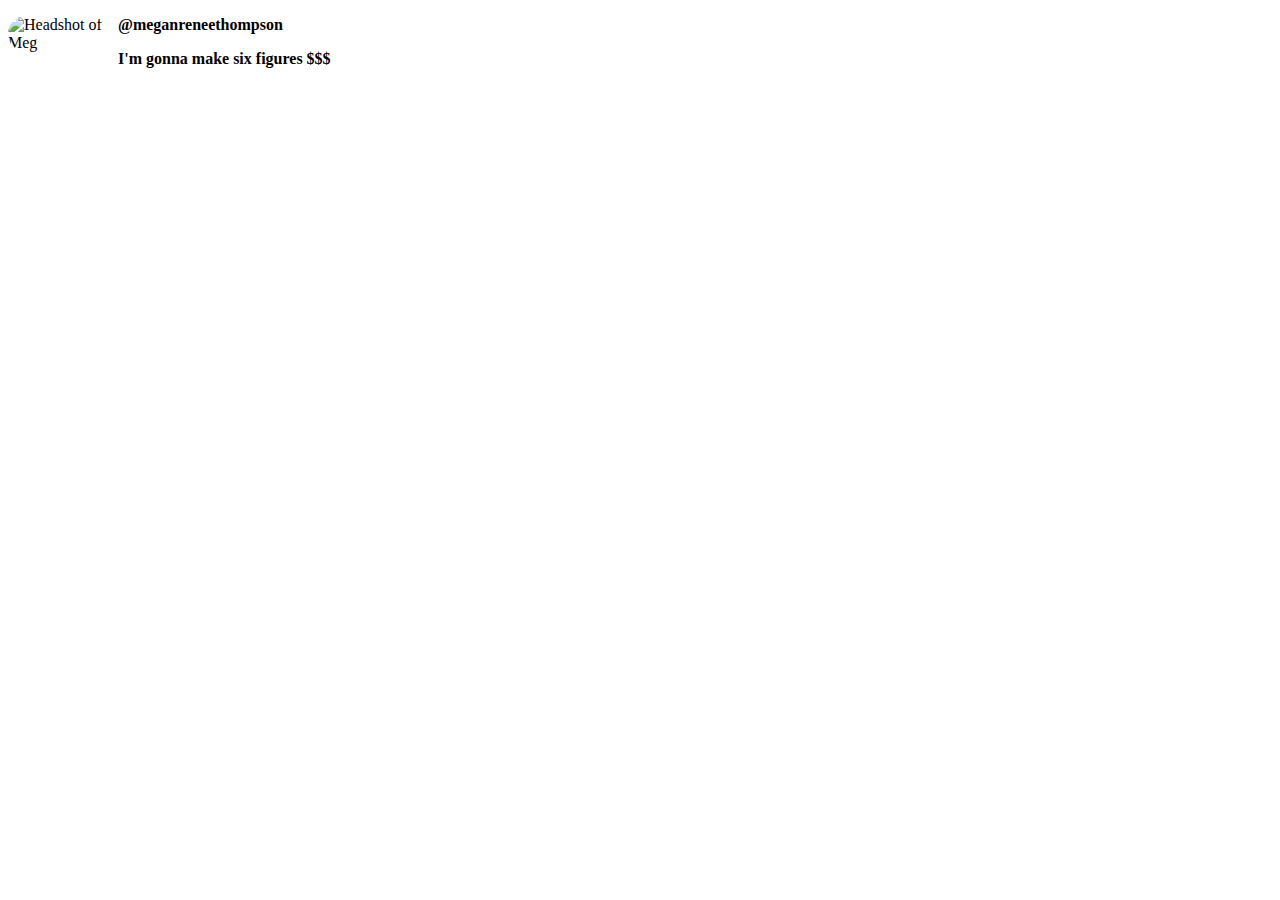
==== index.html @ b562a366 "first commit" ====
<!DOCTYPE html>
<html>
    <head>
        <title>Meg's Website</title>
        <style>
            img {
                width: 100px;
                border-radius: 50px;
                float: left;
                margin-right: 10px;
    
            }
            p {
                font-weight: bold;
            }
        </style>
    </head>
    <body>
        <img src="images/meg.jpg" alt="Headshot of Meg">
        <p>@meganreneethompson</p>
        <p>I'm gonna make six figures $$$</p>
    </body>
</html>
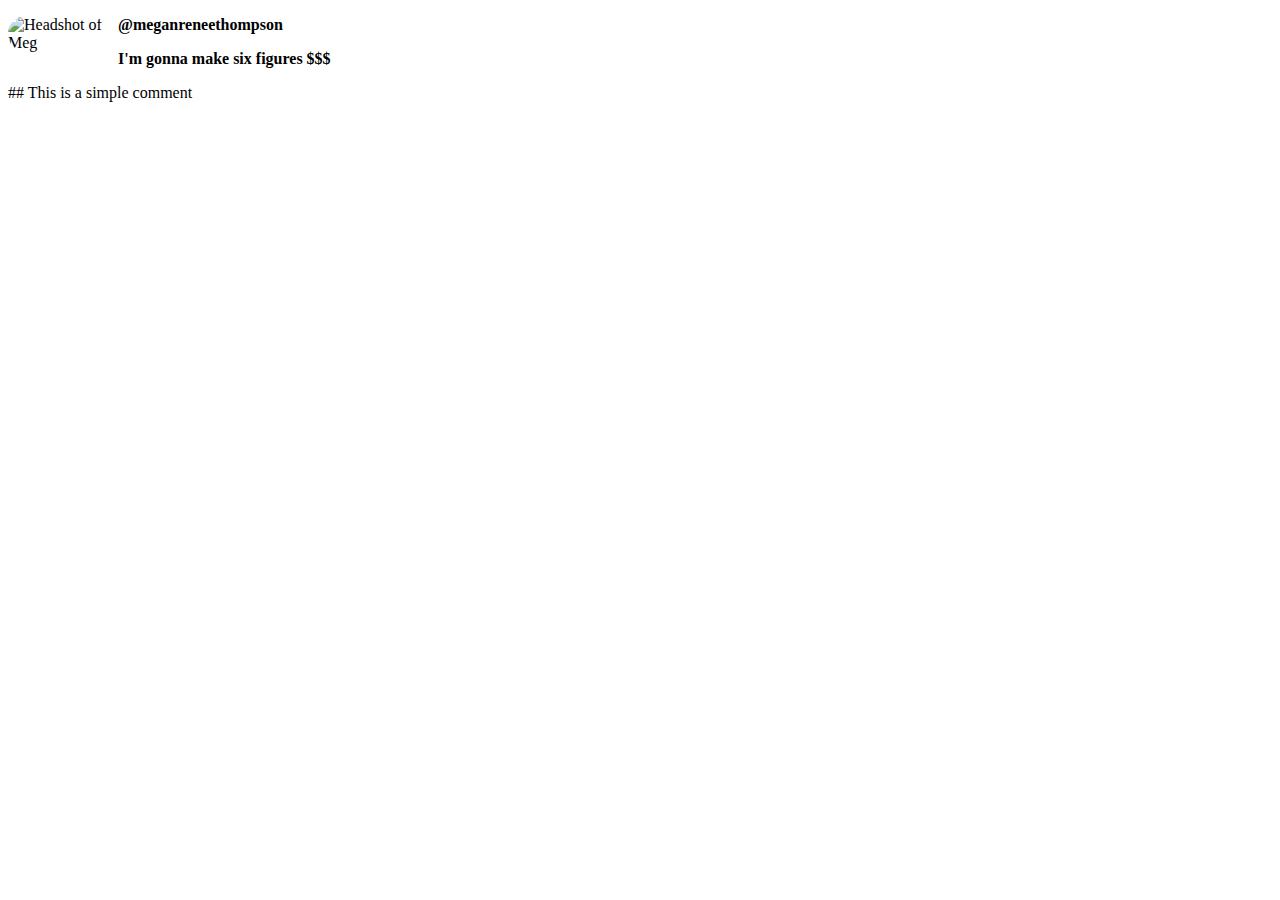
==== commit 8820e437: "we added a comment" ====
--- a/index.html
+++ b/index.html
@@ -20,4 +20,6 @@
         <p>@meganreneethompson</p>
         <p>I'm gonna make six figures $$$</p>
     </body>
-</html>+</html>
+
+## This is a simple comment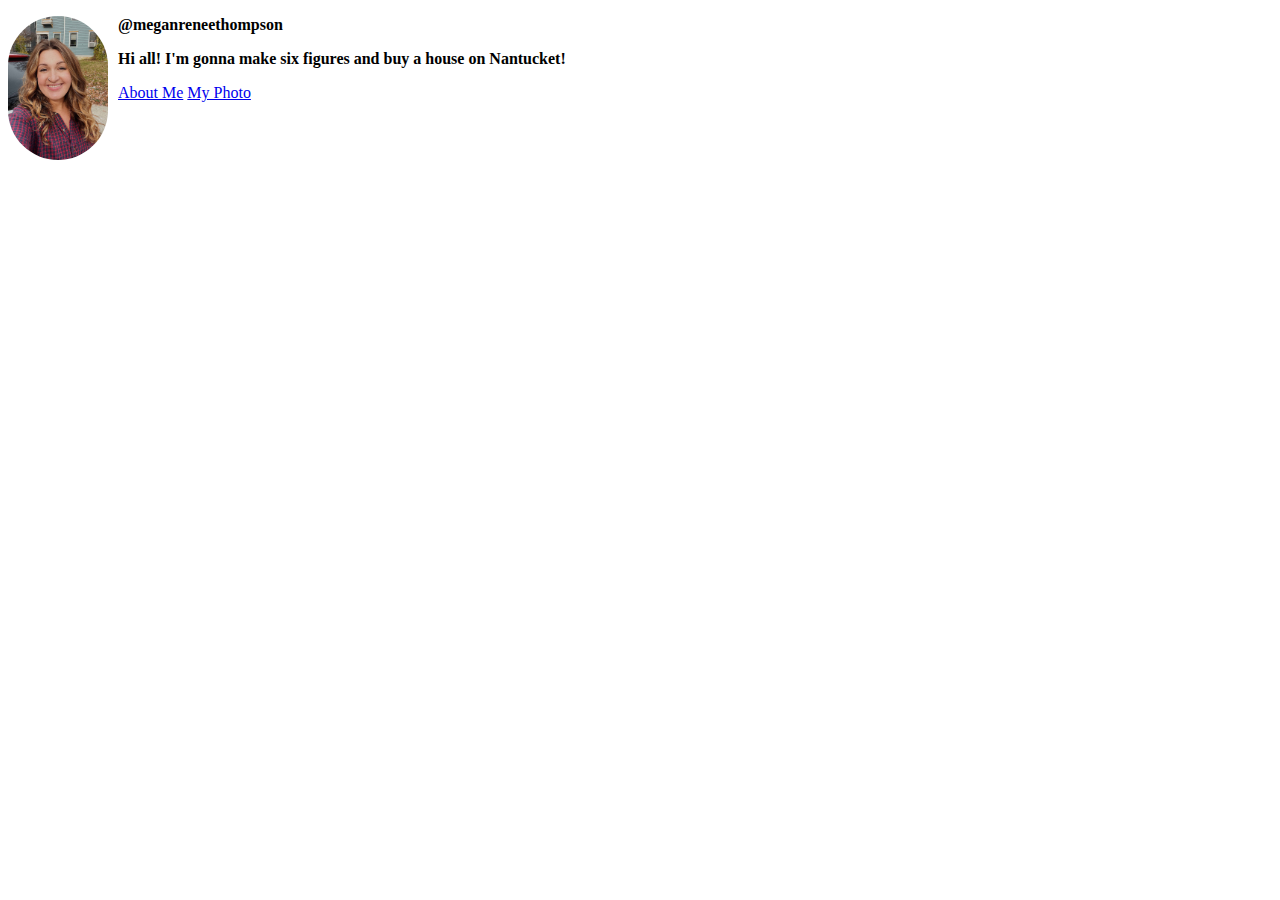
==== commit 4aff23bc: "Hyperlink and download prompt" ====
--- a/index.html
+++ b/index.html
@@ -16,10 +16,13 @@
         </style>
     </head>
     <body>
-        <img src="images/meg.jpg" alt="Headshot of Meg">
+        <img src="Images/meg.jpg" alt="Headshot of Meg">
         <p>@meganreneethompson</p>
-        <p>I'm gonna make six figures $$$</p>
-    </body>
+        <p>Hi all! I'm gonna make six figures and buy a house on Nantucket!</p>
+        <a href="company/about.html">About Me</a>
+
+<a href="images/meg.jpg" download="">My Photo</a>    
+</body>
 </html>
 
-## This is a simple comment+<a href="company/about.html"></a>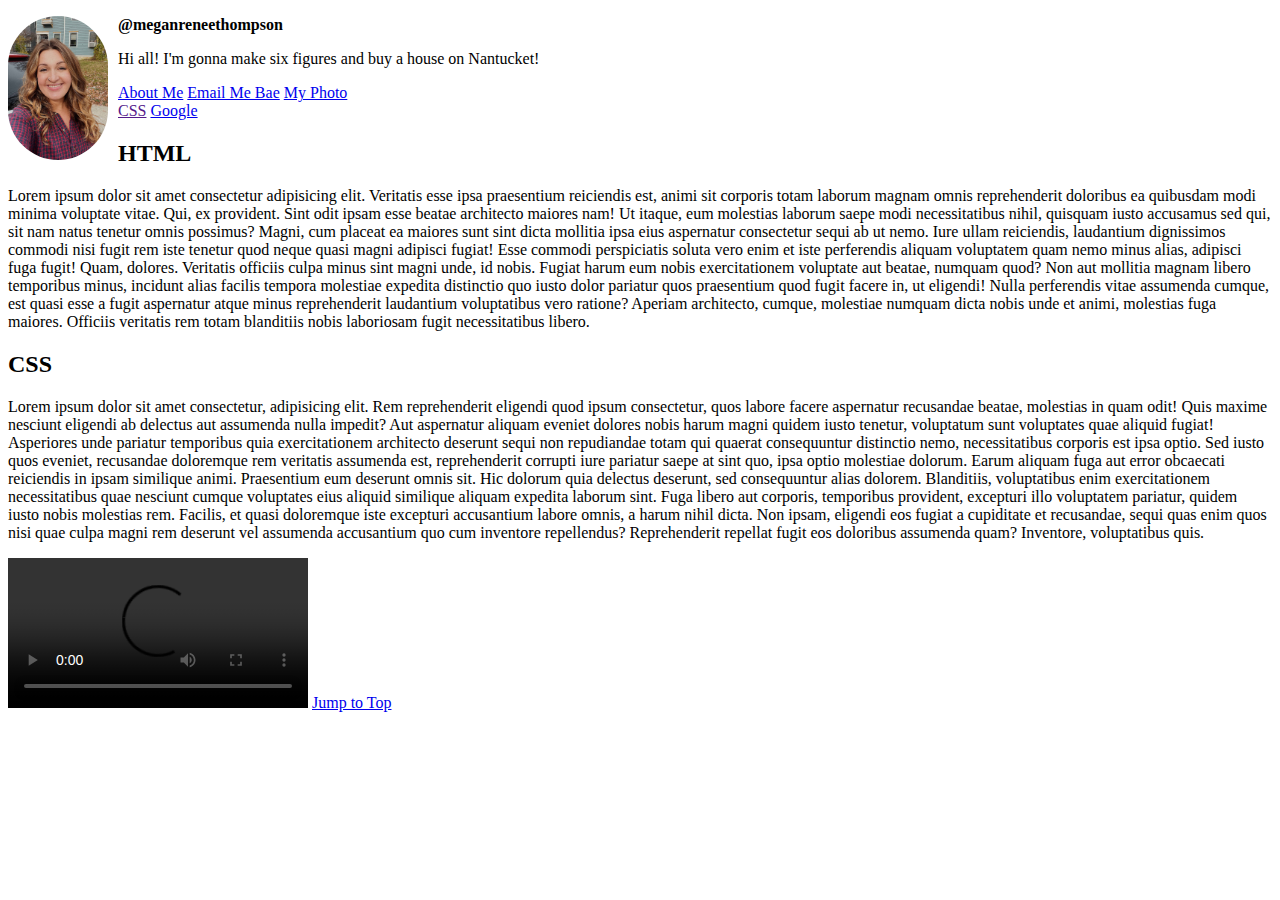
==== commit 1c3b654c: "updated files, added ocean media" ====
--- a/index.html
+++ b/index.html
@@ -10,19 +10,33 @@
                 margin-right: 10px;
     
             }
-            p {
+            .username {
                 font-weight: bold;
             }
         </style>
     </head>
     <body>
         <img src="Images/meg.jpg" alt="Headshot of Meg">
-        <p>@meganreneethompson</p>
+        <p class="username">@meganreneethompson</p>
         <p>Hi all! I'm gonna make six figures and buy a house on Nantucket!</p>
         <a href="company/about.html">About Me</a>
+        <a href="mailto:meg.renee.thompson@gmail.com">Email Me Bae</a>
 
 <a href="images/meg.jpg" download="">My Photo</a>    
+
+
+<a href="company/about.html"></a>
+
+<a href=""><div id="section-css">CSS</a>
+    <a href="https://google.com" target="_blank">Google</a>
+
+<h2>HTML</h2>
+<p>
+Lorem ipsum dolor sit amet consectetur adipisicing elit. Veritatis esse ipsa praesentium reiciendis est, animi sit corporis totam laborum magnam omnis reprehenderit doloribus ea quibusdam modi minima voluptate vitae. Qui, ex provident. Sint odit ipsam esse beatae architecto maiores nam! Ut itaque, eum molestias laborum saepe modi necessitatibus nihil, quisquam iusto accusamus sed qui, sit nam natus tenetur omnis possimus? Magni, cum placeat ea maiores sunt sint dicta mollitia ipsa eius aspernatur consectetur sequi ab ut nemo. Iure ullam reiciendis, laudantium dignissimos commodi nisi fugit rem iste tenetur quod neque quasi magni adipisci fugiat! Esse commodi perspiciatis soluta vero enim et iste perferendis aliquam voluptatem quam nemo minus alias, adipisci fuga fugit! Quam, dolores. Veritatis officiis culpa minus sint magni unde, id nobis. Fugiat harum eum nobis exercitationem voluptate aut beatae, numquam quod? Non aut mollitia magnam libero temporibus minus, incidunt alias facilis tempora molestiae expedita distinctio quo iusto dolor pariatur quos praesentium quod fugit facere in, ut eligendi! Nulla perferendis vitae assumenda cumque, est quasi esse a fugit aspernatur atque minus reprehenderit laudantium voluptatibus vero ratione? Aperiam architecto, cumque, molestiae numquam dicta nobis unde et animi, molestias fuga maiores. Officiis veritatis rem totam blanditiis nobis laboriosam fugit necessitatibus libero.    <h2 id="section-css">CSS</h2>
+    <p>
+Lorem ipsum dolor sit amet consectetur, adipisicing elit. Rem reprehenderit eligendi quod ipsum consectetur, quos labore facere aspernatur recusandae beatae, molestias in quam odit! Quis maxime nesciunt eligendi ab delectus aut assumenda nulla impedit? Aut aspernatur aliquam eveniet dolores nobis harum magni quidem iusto tenetur, voluptatum sunt voluptates quae aliquid fugiat! Asperiores unde pariatur temporibus quia exercitationem architecto deserunt sequi non repudiandae totam qui quaerat consequuntur distinctio nemo, necessitatibus corporis est ipsa optio. Sed iusto quos eveniet, recusandae doloremque rem veritatis assumenda est, reprehenderit corrupti iure pariatur saepe at sint quo, ipsa optio molestiae dolorum. Earum aliquam fuga aut error obcaecati reiciendis in ipsam similique animi. Praesentium eum deserunt omnis sit. Hic dolorum quia delectus deserunt, sed consequuntur alias dolorem. Blanditiis, voluptatibus enim exercitationem necessitatibus quae nesciunt cumque voluptates eius aliquid similique aliquam expedita laborum sint. Fuga libero aut corporis, temporibus provident, excepturi illo voluptatem pariatur, quidem iusto nobis molestias rem. Facilis, et quasi doloremque iste excepturi accusantium labore omnis, a harum nihil dicta. Non ipsam, eligendi eos fugiat a cupiditate et recusandae, sequi quas enim quos nisi quae culpa magni rem deserunt vel assumenda accusantium quo cum inventore repellendus? Reprehenderit repellat fugit eos doloribus assumenda quam? Inventore, voluptatibus quis.    </p>
+<video controls autoplay loop src=" videos/fish.mp4"></video>
+<a href="#">Jump to Top</a>
+
 </body>
 </html>
-
-<a href="company/about.html"></a>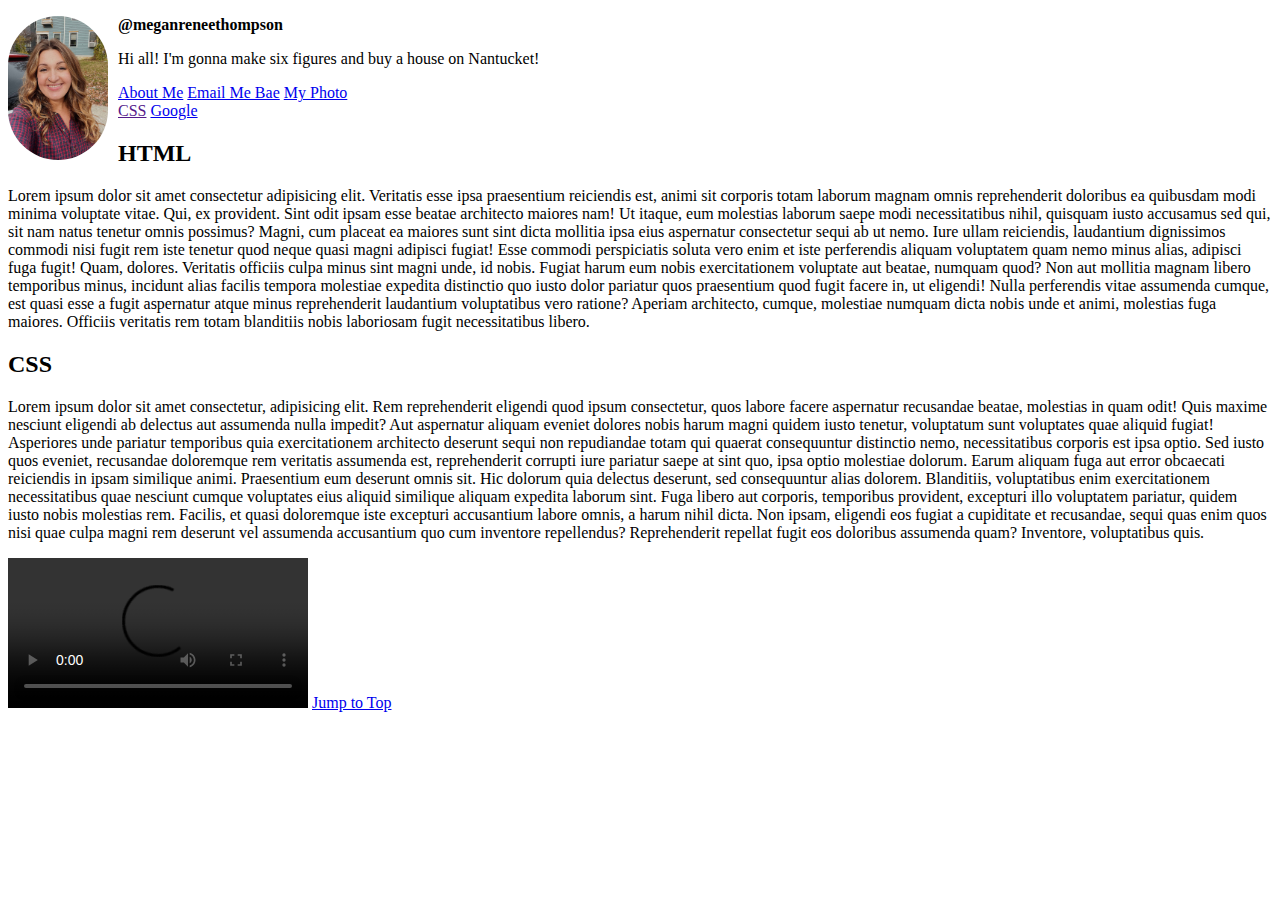
==== commit ad3d8cbb: "Made a funky sunset oval gradient" ====
--- a/index.html
+++ b/index.html
@@ -3,12 +3,15 @@
     <head>
         <title>Meg's Website</title>
         <style>
-            img {
+           
+           img {
                 width: 100px;
                 border-radius: 50px;
                 float: left;
                 margin-right: 10px;
-    
+                color: cadetblue;
+               
+
             }
             .username {
                 font-weight: bold;
@@ -39,4 +42,6 @@
 <a href="#">Jump to Top</a>
 
 </body>
+
+
 </html>
